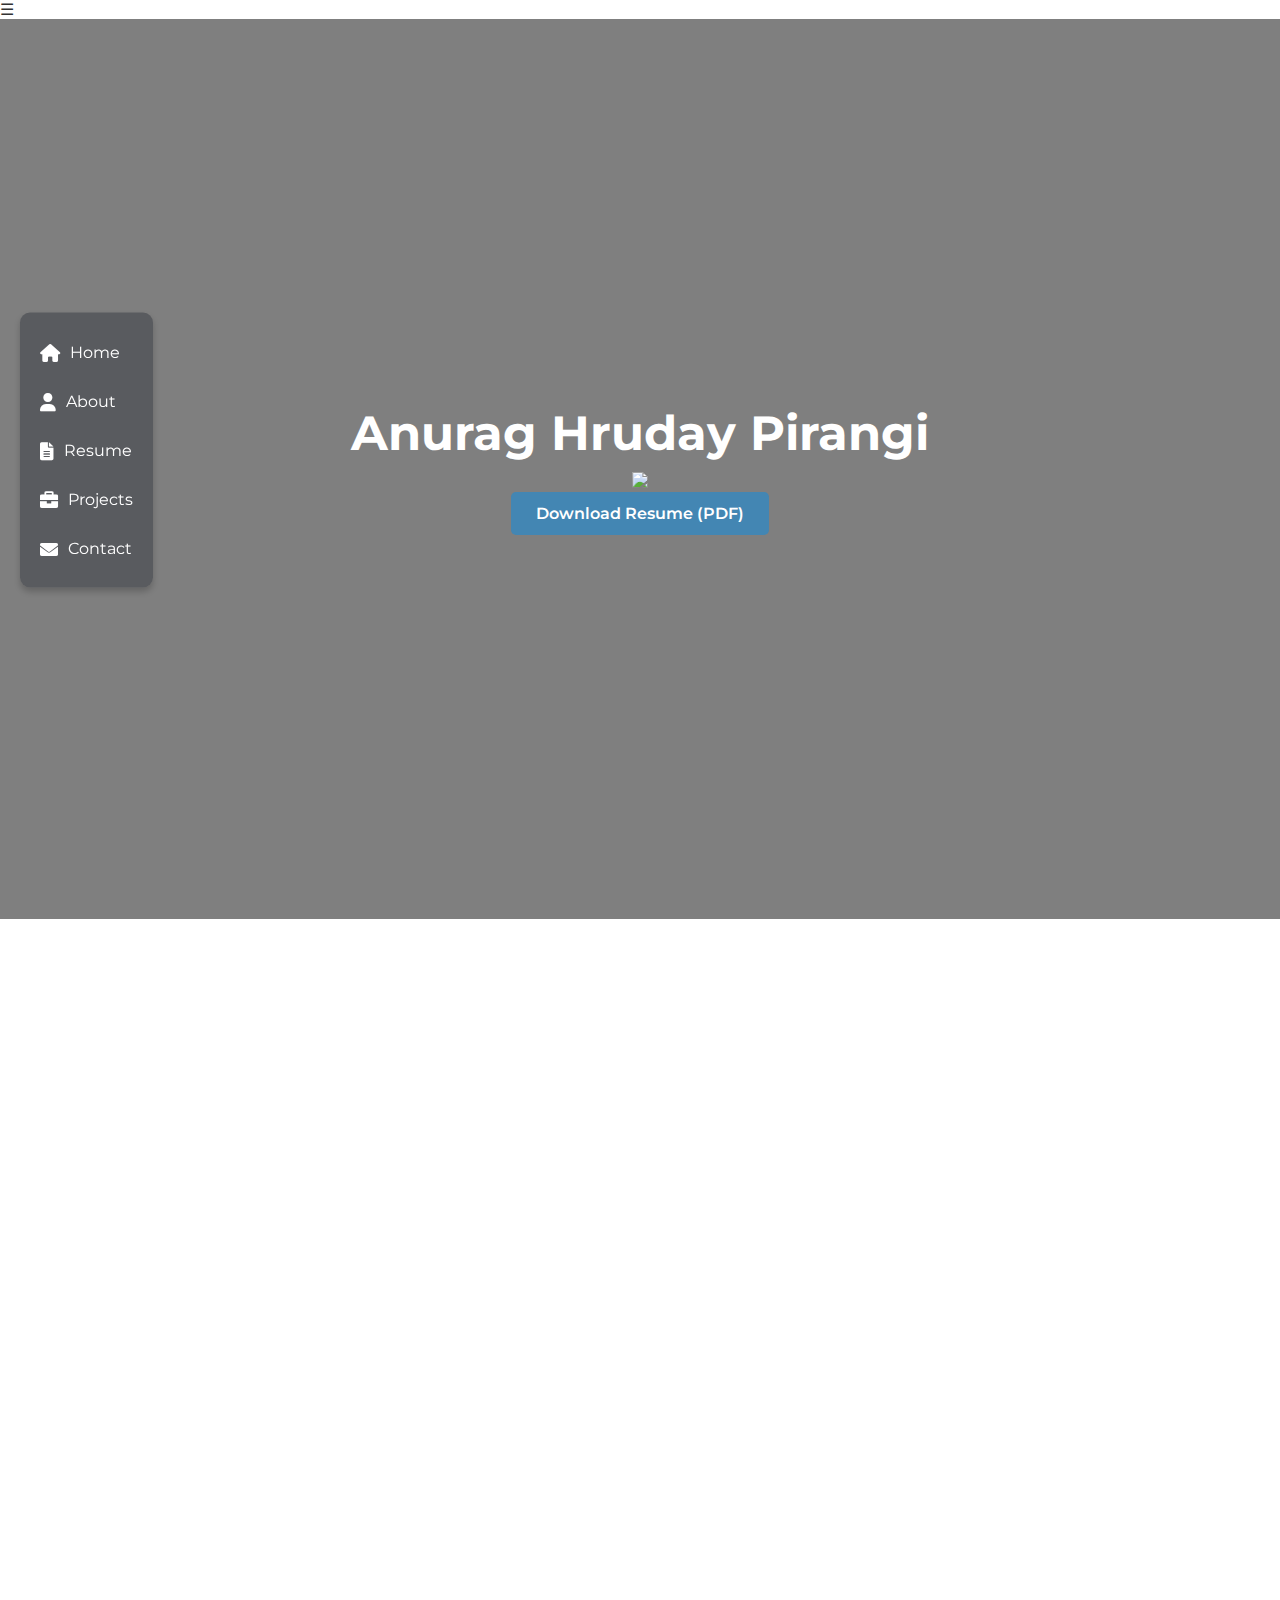
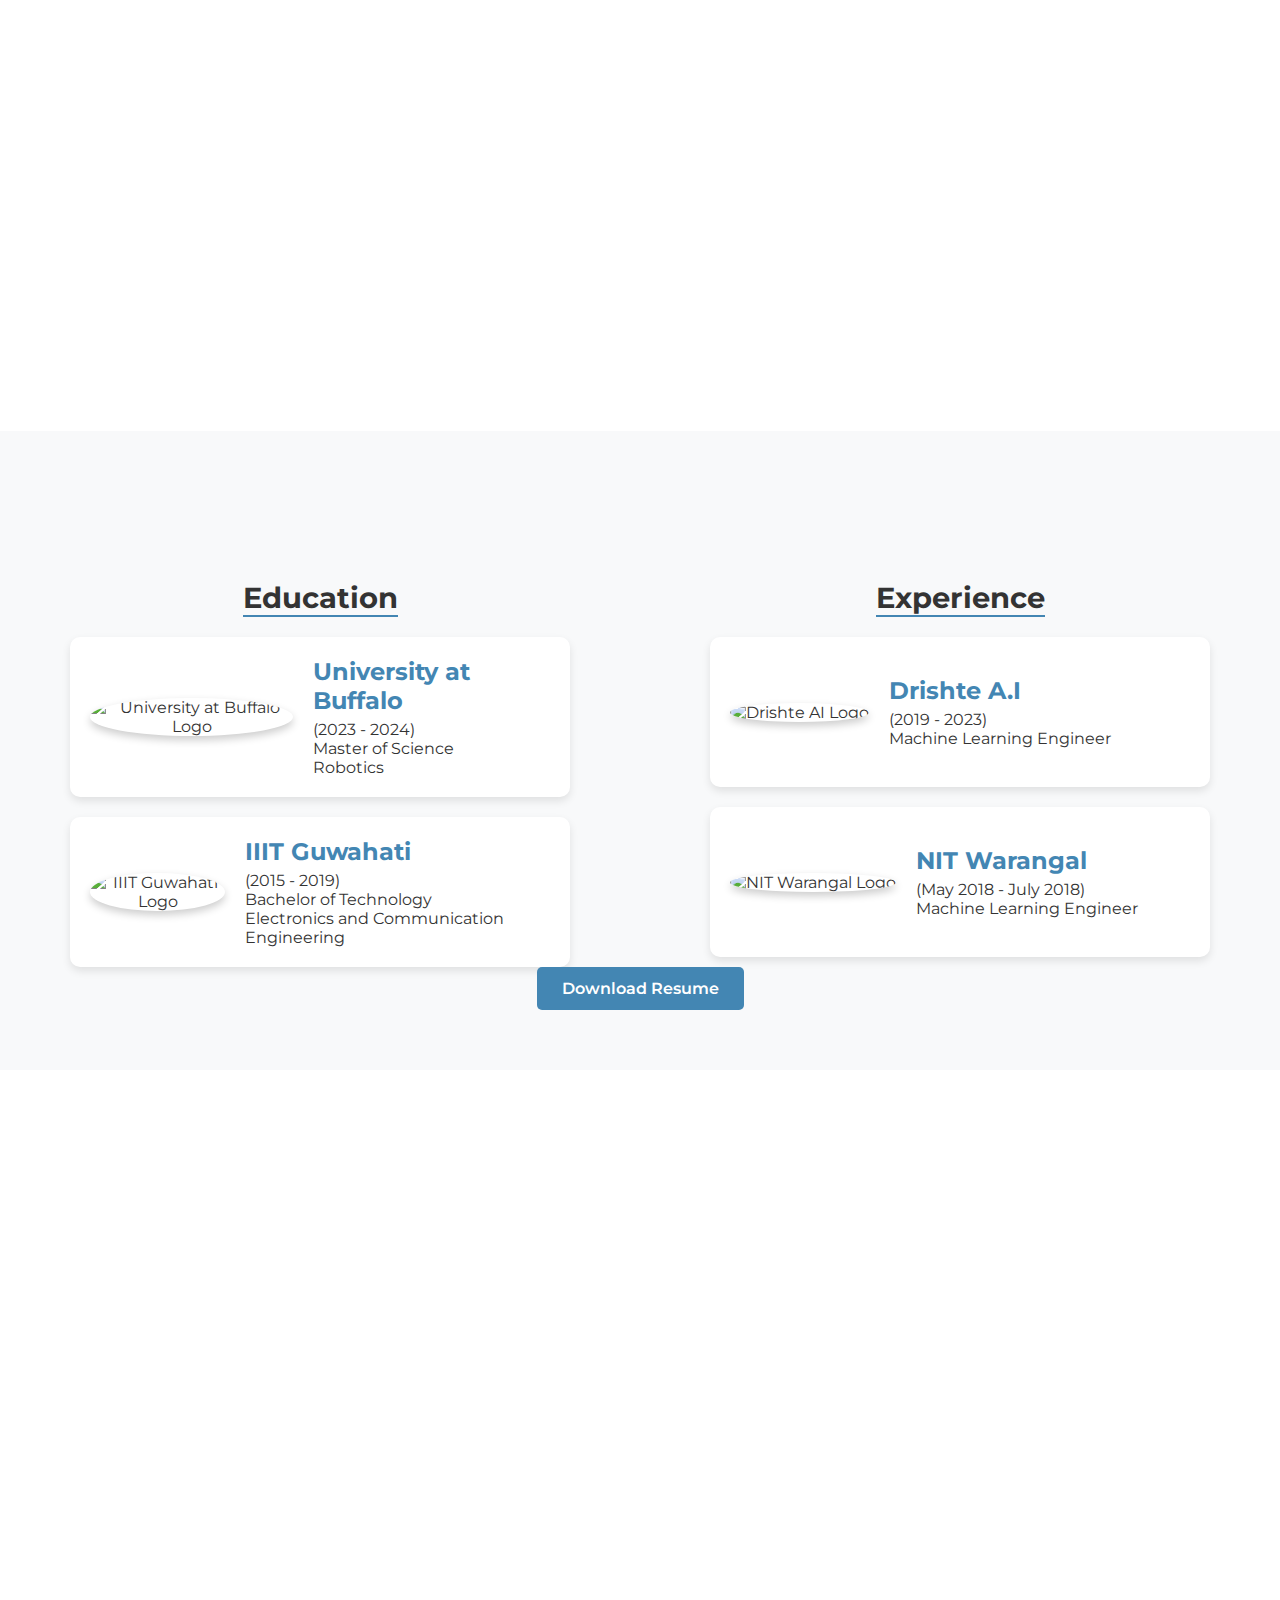
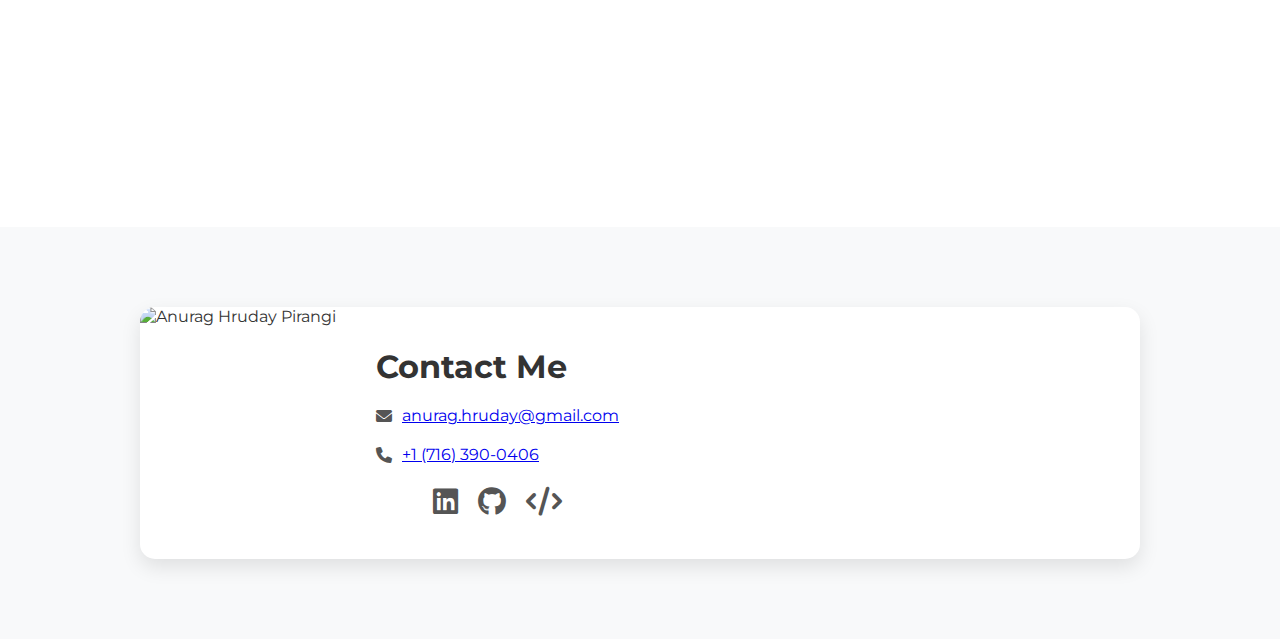
==== working/index.html @ e9c9eaa2 "still struggling" ====
<!DOCTYPE html>
<html lang="en">
<head>
  <meta charset="UTF-8" />
  <meta name="viewport" content="width=device-width, initial-scale=1.0" />
  <title>Anurag Hruday Pirangi - Resume</title>

  <!-- Basic SEO Meta Tags -->
  <meta name="description" content="Resume of Anurag Hruday Pirangi, a Machine Learning Engineer and Robotics Enthusiast." />

  <!-- Open Graph / Social Media Meta Tags -->
  <meta property="og:title" content="Anurag Hruday Pirangi - Resume" />
  <meta property="og:description" content="Machine Learning Engineer, Robotics Enthusiast. Explore my experience and projects here." />
  <meta property="og:image" content="https://example.com/your-image.jpg" />
  <meta property="og:type" content="website" />

  <!-- Fonts & Icons -->
  <link href="https://fonts.googleapis.com/css2?family=Montserrat:wght@300;400;700&display=swap" rel="stylesheet" />
  <link href="https://cdnjs.cloudflare.com/ajax/libs/font-awesome/6.0.0-beta3/css/all.min.css" rel="stylesheet" />

  <!-- AOS Library CSS -->
  <link rel="stylesheet" href="https://cdn.jsdelivr.net/npm/aos@2.3.4/dist/aos.css" />

  <!-- Custom CSS -->
  <link rel="stylesheet" href="style.css" />
</head>
<body>
        <div class="hamburger" onclick="toggleNavMenu()">☰</div>
        <nav class="floating-nav">
          <ul>
              <li><a href="#homepage"><i class="fas fa-home"></i> Home</a></li>
              <li><a href="#about"><i class="fas fa-user"></i> About</a></li>
              <li><a href="#resume"><i class="fas fa-file-alt"></i> Resume</a></li>
              <li><a href="#projects"><i class="fas fa-briefcase"></i> Projects</a></li>
              <li><a href="#contact"><i class="fas fa-envelope"></i> Contact</a></li>
          </ul>
      </nav>

  <!-- Main Content -->
  <main class="main" id="main">
    <!-- Homepage Section -->
    <section id="homepage" class="hero-section">
      <div class="hero-content">
        <h1>Anurag Hruday Pirangi</h1>

        <p align="center">
          <!-- Typing SVG -->
          <a href="https://github.com/DenverCoder1/readme-typing-svg">
            <img src="https://readme-typing-svg.demolab.com/?lines=Anurag%20Hruday%20Pirangi%20;Driven%20by%20AI%20and%20Innovation%20;Robotics%20Engineer%20;Computer%20Vision%20Specialist%20;ML%20Enthusiast%20;Let's%20solve%20problems%20together!&font=Fira%20Code&center=true&width=600&height=100&color=FFFFFF&background=00000000&vCenter=true&pause=1000&size=30" />
          </a>
        </p>

        <!-- <h2>Machine Learning Engineer | Robotics Enthusiast</h2> -->
        <a href="AnuragHrudayPirangi_Resume.pdf" download class="resume-btn">Download Resume (PDF)</a>
      </div>
    </section>

    <!-- About Section -->
    <section id="about" data-aos="fade-up">
      <h2>About Me</h2>
      <div class="about-container">
          <!-- Image Section -->
          <div class="about-image">
              <img src="about.jpg" alt="Anurag Hruday Pirangi" />
          </div>
  
          <!-- Text Content -->
          <div class="about-text">
              <p>
                  Hello! I’m <strong>Anurag Hruday Pirangi</strong>, a Machine Learning Engineer and Robotics Enthusiast with a passion for pushing the boundaries of technology. 
                  With a Master’s degree in Robotics from the <strong>University at Buffalo</strong>, I specialize in deep learning, computer vision, and autonomous systems. 
                  My academic foundation is further strengthened by a Bachelor’s degree in Electronics and Communication Engineering from <strong>IIIT Guwahati</strong>, 
                  where I honed my problem-solving and engineering skills.
              </p>
              <p>
                  I’ve had the opportunity to contribute as a <strong>Computer Vision Engineer</strong> at Drishte A.I., where I developed machine learning models, optimized real-time analytics pipelines, 
                  and implemented edge AI solutions. Additionally, I advanced speech feature extraction techniques as a <strong>Research Intern at NIT Warangal</strong>, 
                  focusing on improving clarity and bandwidth in audio processing systems.
              </p>
              <p>
                  My projects include <strong>intelligent traffic signal control</strong> using reinforcement learning, <strong>autonomous navigation</strong> with LiDAR and SLAM, 
                  and a <strong>custom LLM</strong> for text-to-image generation. I am also pursuing research in <strong>background object detection</strong>, 
                  <strong>depth-aware object recognition</strong>, and <strong>augmented reality solutions</strong> for indoor environments.
              </p>
              <p>
                  Outside work, I enjoy exploring new technologies, engaging in outdoor adventures, and experimenting with creative tech projects. 
                  I believe in the power of curiosity and innovation to drive growth and make an impact.
              </p>
          </div>
      </div>
    </section>
  

    <!-- Resume Section -->
    <section id="resume" class="resume-section">
      <h2 data-aos="fade-right">Resume</h2>
      <div class="resume-grid">
        <!-- Education Section -->
        <div class="resume-column">
          <h3>Education</h3>
          <div class="timeline">
            <!-- Master's Degree -->
            <div class="timeline-item" onclick="toggleDetails('ms-details')">
              <div class="timeline-logo">
                <img src="ub_logo.png" alt="University at Buffalo Logo" />
              </div>
              <div class="timeline-content">
                <h4>University at Buffalo </h4>
                <p>(2023 - 2024)</p>
                <p>Master of Science</p>
                <p>Robotics</p>
                <div id="ms-details" class="details-popup">
                  <h5>Key Coursework:</h5>
                  <ul>
                    <li>Deep Learning</li>
                    <li>Computer Vision and Image Processing</li>
                    <li>Analysis of Algorithms and Design</li>
                    <li>Robotics Algorithms</li>
                    <li>Pattern Recognition</li>
                    <li>Introduction to Machine Learning</li>
                    <li>Reinforcement Learning</li>
                    <li>Robotics Control Systems</li>
                    <li>Robotics 1</li>
                    <li>Probability Theory</li>
                  </ul>
                  
                </div>
              </div>
            </div>
            <!-- Bachelor's Degree -->
            <div class="timeline-item" onclick="toggleDetails('btech-details')">
              <div class="timeline-logo">
                <img src="iiit_logo.jpg" alt="IIIT Guwahati Logo" />
              </div>
              <div class="timeline-content">
                <h4>IIIT Guwahati </h4>
                <p>(2015 - 2019)</p>
                <p>Bachelor of Technology</p>
                <p>Electronics and Communication Engineering</p>
                <div id="btech-details" class="details-popup">
                  <h5>Key Achievements:</h5>
                  <ul>
                    <li>Research in AI applications in robotics</li>
                    <li>Graduated with honors</li>
                  </ul>
                </div>
              </div>
            </div>
          </div>
        </div>
    
        <!-- Experience Section -->
        <div class="resume-column">
          <h3>Experience</h3>
          <div class="timeline">
            <!-- Computer Vision Engineer -->
            <div class="timeline-item" onclick="toggleDetails('cv-engineer-details')">
              <div class="timeline-logo">
                <img src="drishte_logo.jpg" alt="Drishte AI Logo" />
              </div>
              <div class="timeline-content">
                <h4>Drishte A.I </h4>
                <p>(2019 - 2023)</p>
                <p>Machine Learning Engineer</p>
                <div id="cv-engineer-details" class="details-popup">
                  <h5>Key Contributions:</h5>
                  <ul>
                    <li>Developed ML models with YOLO and Mask R-CNN.</li>
                    <li>Optimized pipelines for real-time analytics.</li>
                    <li>Integrated edge AI on Jetson Nano for low-latency processing.</li>
                  </ul>
                </div>
              </div>
            </div>
            <!-- Research Intern -->
            <div class="timeline-item" onclick="toggleDetails('intern-details')">
              <div class="timeline-logo">
                <img src="nitw_logo.png" alt="NIT Warangal Logo" />
              </div>
              <div class="timeline-content">
                <h4>NIT Warangal </h4>
                <p>(May 2018 - July 2018)</p>
                <p>Machine Learning Engineer</p>
                <div id="intern-details" class="details-popup">
                  <h5>Research Focus:</h5>
                  <ul>
                    <li>Advanced speech feature extraction techniques.</li>
                    <li>Optimized audio clarity and bandwidth for processing systems.</li>
                  </ul>
                </div>
              </div>
            </div>
          </div>
        </div>
      </div>
      <a href="AnuragHrudayPirangi_Resume.pdf" download class="resume-btn">Download Resume</a>
    </section>
    
    

    <!-- Projects Section-->

    <section id="projects" data-aos="fade-up">
      <h2>Projects</h2>

      <div class="projects-container">
        <!-- Row 1 -->
        <div class="project-row">
          <!-- Project 1 -->
          <div class="project-card">
            <img src="https://raw.githubusercontent.com/anuraghruday/ar_object_detection/main/output4.png" alt="AR Object Detection" class="project-thumbnail" />
            <div class="project-info">
              <h3>AR Object Detection</h3>
              <p>An attempt on transformer-based AR object detection.</p>
              <button onclick="openModal('ar_object_detection-modal')" class="details-btn">View Details</button>
            </div>
          </div>
          <div id="ar_object_detection-modal" class="modal">
            <div class="popup-overlay" onclick="closeModal('ar_object_detection-modal')"></div>
            <div class="modal-content">
              <span class="close" onclick="closeModal('ar_object_detection-modal')">&times;</span>
              <h3>AR Object Detection</h3>
              <p>An attempt on transformer-based AR object detection to enhance depth-aware segmentation and scene understanding.</p>
              <a href="https://github.com/anuraghruday/ar_object_detection" target="_blank" class="modal-btn">View on GitHub</a>
            </div>
          </div>
    
          <!-- Project 2 -->
          <div class="project-card">
            <img src="url_to_text_to_image_gen_thumbnail.jpg" alt="Text to Image Generation" class="project-thumbnail" />
            <div class="project-info">
              <h3>Text to Image Generation</h3>
              <p>Repository for text-to-image generation using advanced AI models.</p>
              <button onclick="openModal('text_to_image_gen-modal')" class="details-btn">View Details</button>
            </div>
          </div>
          <div id="text_to_image_gen-modal" class="modal">
            <div class="popup-overlay" onclick="closeModal('text_to_image_gen-modal')"></div>
            <div class="modal-content">
              <span class="close" onclick="closeModal('text_to_image_gen-modal')">&times;</span>
              <h3>Text to Image Generation</h3>
              <p>Repository implementing generative AI techniques for high-quality image generation based on text prompts.</p>
              <a href="https://github.com/anuraghruday/text_to_image_gen" target="_blank" class="modal-btn">View on GitHub</a>
            </div>
          </div>
        </div>
    
        <!-- Row 2 -->
        <div class="project-row">
          <!-- Project 3 -->
          <div class="project-card">
            <img src="url_to_style_transfer_thumbnail.jpg" alt="Style Transfer and Emotion Detection" class="project-thumbnail" />
            <div class="project-info">
              <h3>Style Transfer and Emotion Detection</h3>
              <p>Explores the impact of neural style transfer on human emotions.</p>
              <button onclick="openModal('style_transfer-modal')" class="details-btn">View Details</button>
            </div>
          </div>
          <div id="style_transfer-modal" class="modal">
            <div class="popup-overlay" onclick="closeModal('style_transfer-modal')"></div>
            <div class="modal-content">
              <span class="close" onclick="closeModal('style_transfer-modal')">&times;</span>
              <h3>Style Transfer and Emotion Detection</h3>
              <p>Integrates neural style transfer with emotion detection to study how art impacts human emotions.</p>
              <a href="https://github.com/anuraghruday/style_transfer" target="_blank" class="modal-btn">View on GitHub</a>
            </div>
          </div>
    
          <!-- Project 4 -->
          <div class="project-card">
            <img src="url_to_autonomous_navigation_thumbnail.jpg" alt="Autonomous Navigation" class="project-thumbnail" />
            <div class="project-info">
              <h3>Autonomous Navigation</h3>
              <p>Enables autonomous vehicle navigation using ROS-Noetic.</p>
              <button onclick="openModal('autonomous_navigation-modal')" class="details-btn">View Details</button>
            </div>
          </div>
          <div id="autonomous_navigation-modal" class="modal">
            <div class="popup-overlay" onclick="closeModal('autonomous_navigation-modal')"></div>
            <div class="modal-content">
              <span class="close" onclick="closeModal('autonomous_navigation-modal')">&times;</span>
              <h3>Autonomous Navigation</h3>
              <p>Uses ROS-Noetic to navigate autonomous vehicles on a race track, demonstrating robotics control and SLAM techniques.</p>
              <a href="https://github.com/anuraghruday/autonomous_navigation" target="_blank" class="modal-btn">View on GitHub</a>
            </div>
          </div>
        </div>
    
        <!-- Row 3 -->
        <div class="project-row">
          <!-- Project 5 -->
          <div class="project-card">
            <img src="url_to_traffic_control_thumbnail.jpg" alt="Intelligent Traffic Signal Control" class="project-thumbnail" />
            <div class="project-info">
              <h3>Intelligent Traffic Signal Control</h3>
              <p>Optimizes traffic signals using deep reinforcement learning.</p>
              <button onclick="openModal('traffic_control_signal-modal')" class="details-btn">View Details</button>
            </div>
          </div>
          <div id="traffic_control_signal-modal" class="modal">
            <div class="popup-overlay" onclick="closeModal('traffic_control_signal-modal')"></div>
            <div class="modal-content">
              <span class="close" onclick="closeModal('traffic_control_signal-modal')">&times;</span>
              <h3>Intelligent Traffic Signal Control</h3>
              <p>Uses deep reinforcement learning with SUMO simulations to optimize traffic signal timing.</p>
              <a href="https://github.com/anuraghruday/traffic_control_signal" target="_blank" class="modal-btn">View on GitHub</a>
            </div>
          </div>
    
          <!-- Project 6 -->
          <div class="project-card">
            <img src="url_to_genAI_thumbnail.jpg" alt="Generative AI for Text to Image" class="project-thumbnail" />
            <div class="project-info">
              <h3>Generative AI for Text to Image</h3>
              <p>Applies generative AI with cGANs and Latent Diffusion Models.</p>
              <button onclick="openModal('genAI_text_to_image-modal')" class="details-btn">View Details</button>
            </div>
          </div>
          <div id="genAI_text_to_image-modal" class="modal">
            <div class="popup-overlay" onclick="closeModal('genAI_text_to_image-modal')"></div>
            <div class="modal-content">
              <span class="close" onclick="closeModal('genAI_text_to_image-modal')">&times;</span>
              <h3>Generative AI for Text to Image</h3>
              <p>Combines cGANs, Latent Diffusion Models, and a BERT-based text encoder for high-quality, semantically accurate text-to-image synthesis.</p>
              <a href="https://github.com/anuraghruday/genAI_text_to_image" target="_blank" class="modal-btn">View on GitHub</a>
            </div>
          </div>
        </div>
      </div>
    </section>
    
    
    
    <!-- Contact Section -->
    <section id="contact">
      <div class="contact-container">
        <div class="contact-image">
          <img src="about.jpg" alt="Anurag Hruday Pirangi" />
        </div>
        <div class="contact-info">
          <h2>Contact Me</h2>
          <p><i class="fas fa-envelope"></i> <a href="mailto:anurag.hruday@gmail.com">anurag.hruday@gmail.com</a></p>
          <p><i class="fas fa-phone"></i> <a href="tel:+17163900406">+1 (716) 390-0406</a></p>
          <div class="social-icons">
            <a href="https://www.linkedin.com/in/anuraghruday/" target="_blank" aria-label="LinkedIn"><i class="fab fa-linkedin"></i></a>
            <a href="https://github.com/anuraghruday" target="_blank" aria-label="GitHub"><i class="fab fa-github"></i></a>
            <a href="https://leetcode.com/anuraghruday/" target="_blank" aria-label="LeetCode"><i class="fas fa-code"></i></a>
          </div>
        </div>
      </div>
    </section>
    
  </main>


  <!-- External Scripts -->
  <script src="https://cdn.jsdelivr.net/npm/aos@2.3.4/dist/aos.js"></script>
  <!-- Consolidated Custom Script -->
  <script src="scripts.js"></script>

</body>
</html>
---- working/style.css ----
/* ================================================
   GENERAL STYLES & RESET
================================================ */
*,
*::before,
*::after {
  margin: 0;
  padding: 0;
  box-sizing: border-box;
}

body,
html {
  font-family: 'Montserrat', sans-serif;
  scroll-behavior: smooth;
  background: #ffffff;
  color: #333;
}

/* ================================================
   FLOATING NAVIGATION
================================================ */
.floating-nav {
  position: fixed;
  top: 50%;
  left: 20px;
  transform: translateY(-50%);
  background: rgba(80, 83, 87, 0.8);
  padding: 10px;
  border-radius: 10px;
  box-shadow: 0 4px 6px rgba(0, 0, 0, 0.2);
  z-index: 1000;
}

.floating-nav ul {
  list-style: none;
  margin: 0;
  padding: 0;
}

.floating-nav ul li {
  margin: 10px 0;
}

.floating-nav ul li a {
  color: #fff;
  text-decoration: none;
  display: flex;
  align-items: center;
  gap: 10px;
  padding: 10px;
  font-size: 16px;
  border-radius: 5px;
  transition: background 0.3s, color 0.3s;
}

.floating-nav ul li a i {
  font-size: 18px;
}

.floating-nav ul li a.active {
  background: rgba(255, 255, 255, 0.3);
  color: #ecf0f1;
  font-weight: bold;
  border-left: 3px solid #4386b3;
}

.floating-nav ul li a:hover {
  background: rgba(255, 255, 255, 0.2);
}

.floating-nav ul li a:hover i {
  color: #4386b3;
}

/* ================================================
   MAIN CONTENT STRUCTURE
================================================ */
.main {
  margin-left: 0;
  padding: 0;
  transition: margin-left 0.3s ease;
}

/* ================================================
   HERO SECTION
================================================ */
.hero-section {
  position: relative;
  min-height: 100vh;
  background: linear-gradient(rgba(0, 0, 0, 0.5), rgba(0, 0, 0, 0.5)),
    url('https://images.pexels.com/photos/17483910/pexels-photo-17483910/free-photo-of-an-artist-s-illustration-of-artificial-intelligence-ai-this-image-represents-the-concept-of-artificial-general-intelligence-agi-it-was-created-by-artist-domhnall-malone-as-part-of-th.png?auto=compress&cs=tinysrgb&w=1260&h=750&dpr=2')
      no-repeat center center;
  display: flex;
  justify-content: center;
  align-items: center;
  text-align: center;
}

.hero-content {
  color: #fff;
  max-width: 600px;
  margin: 0 auto;
}

.hero-section h1 {
  font-size: 3rem;
  margin-bottom: 10px;
  animation: fadeIn 2s ease-in-out;
}

.hero-section h2 {
  font-size: 1.5rem;
  margin-bottom: 20px;
  animation: fadeIn 2.5s ease-in-out;
}

/* ================================================
   ABOUT SECTION
================================================ */
#about {
  background: #f9f9f9;
  padding: 60px 20px;
  text-align: center;
}

#about h2 {
  font-size: 2.5rem;
  margin-bottom: 40px;
  color: #333;
}

.about-container {
  display: flex;
  flex-wrap: wrap;
  align-items: center;
  gap: 20px;
  max-width: 1200px;
  margin: 0 auto;
  text-align: left;
}

.about-image {
  flex: 1;
  min-width: 600px;
  text-align: center;
}

.about-image img {
  border-radius: 10%;
  width: 500px;
  height: 500px;
  object-fit: cover;
  box-shadow: 0 4px 8px rgba(0, 0, 0, 0.1);
}

.about-text {
  flex: 2;
  min-width: 300px;
  color: #555;
  font-size: 1.1rem;
  line-height: 1.8;
}

.about-text strong {
  color: #4386b3;
}

.about-container p {
  margin-bottom: 20px;
}

/* ================================================
   RESUME SECTION
================================================ */
.resume-section {
  padding: 60px 20px;
  background: #f8f9fa;
  text-align: center;
}

.resume-section h2 {
  font-size: 2.5rem;
  margin-bottom: 20px;
  color: #333;
}

.resume-grid {
  display: grid;
  grid-template-columns: repeat(auto-fit, minmax(300px, 1fr));
  gap: 40px;
  margin-top: 40px;
}

.resume-column h3 {
  font-size: 1.8rem;
  color: #333;
  margin-bottom: 20px;
  text-align: center;
  border-bottom: 2px solid #4386b3;
  display: inline-block;
}

.timeline {
  display: flex;
  flex-direction: column;
  gap: 20px;
  align-items: center;
}

.timeline-item {
  display: flex;
  align-items: center;
  width: 100%;
  max-width: 500px;
  min-height: 150px;
  background: #fff;
  padding: 20px;
  border-radius: 10px;
  box-shadow: 0 4px 8px rgba(0, 0, 0, 0.1);
  transition: transform 0.3s ease, box-shadow 0.3s ease;
}

.timeline-item:hover {
  transform: translateY(-5px);
  box-shadow: 0 6px 12px rgba(0, 0, 0, 0.15);
}

.timeline-logo img {
  width: 60px;
  height: 60px;
  margin-right: 20px;
  border-radius: 50%;
  object-fit: cover;
  box-shadow: 0 4px 8px rgba(0, 0, 0, 0.2);
}

.timeline-content {
  display: flex;
  flex-direction: column;
  justify-content: center;
  text-align: left;
  flex-grow: 1;
}

.timeline-content h4 {
  font-size: 1.5rem;
  color: #4386b3;
  margin-bottom: 5px;
}

.details-popup {
  display: none;
  margin-top: 10px;
  background: #f9f9f9;
  padding: 15px;
  border-radius: 8px;
  box-shadow: 0 4px 6px rgba(0, 0, 0, 0.1);
  text-align: left;
}

.details-popup.active {
  display: block;
}

/* ================================================
   PROJECTS SECTION
================================================ */
#projects {
  padding: 60px 20px;
}

.projects-container {
  display: flex;
  flex-direction: column;
  gap: 20px;
  align-items: center;
}

.project-row {
  display: flex;
  flex-wrap: wrap;
  justify-content: center;
  gap: 20px;
}

.project-card {
  background: #fff;
  width: 300px;
  border-radius: 8px;
  box-shadow: 0 4px 8px rgba(0, 0, 0, 0.2);
  overflow: hidden;
  transition: transform 0.3s, box-shadow 0.3s;
  text-align: left;
}

.project-card:hover {
  transform: translateY(-10px);
  box-shadow: 0 8px 16px rgba(0, 0, 0, 0.3);
}

.project-thumbnail {
  width: 100%;
  height: 180px;
  object-fit: cover;
}

.project-info {
  padding: 15px;
  text-align: center;
}

.tech-stack {
  margin-top: 20px;
}

.tech-stack h4 {
  font-size: 1.2rem;
  margin-bottom: 10px;
  color: #333;
}

.stack-icons {
  display: flex;
  gap: 10px;
  justify-content: center;
}

.stack-icons img {
  width: 40px;
  height: 40px;
  transition: transform 0.3s;
}

.stack-icons img:hover {
  transform: scale(1.2);
}

/* ================================================
   MODAL STYLES
================================================ */
.modal {
  display: none;
  position: fixed;
  top: 0;
  left: 0;
  width: 100%;
  height: 100%;
  background: rgba(0, 0, 0, 0.5);
  align-items: center;
  justify-content: center;
  z-index: 1000;
}

.modal-content {
  background: #fff;
  padding: 20px;
  border-radius: 8px;
  max-width: 500px;
  width: 90%;
  text-align: left;
  position: relative;
  animation: fadeIn 0.3s ease-in-out;
}

.close {
  position: absolute;
  top: 10px;
  right: 10px;
  font-size: 1.5rem;
  cursor: pointer;
  color: #888;
  transition: color 0.3s ease;
}

.close:hover {
  color: #333;
}

.modal-btn {
  display: inline-block;
  background: #4386b3;
  color: #fff;
  padding: 10px 15px;
  border-radius: 5px;
  text-decoration: none;
  font-weight: bold;
  margin-top: 15px;
  transition: background 0.3s ease;
}

.modal-btn:hover {
  background: #345a72;
}

/* ================================================
   CONTACT SECTION
================================================ */
#contact {
  padding: 80px 20px;
  background: #f8f9fa;
}

.contact-container {
  display: flex;
  max-width: 1000px;
  background: #fff;
  box-shadow: 0 8px 20px rgba(0, 0, 0, 0.1);
  border-radius: 15px;
  overflow: hidden;
  margin: 0 auto;
}

.contact-image img {
  width: 350px;
  height: auto;
  object-fit: cover;
}

.contact-info {
  padding: 40px;
  display: flex;
  flex-direction: column;
  justify-content: center;
  gap: 20px;
}

.contact-info h2 {
  font-size: 2rem;
  font-weight: bold;
  color: #333;
}

.contact-info p {
  font-size: 1rem;
  color: #555;
  display: flex;
  align-items: center;
  gap: 10px;
}

.social-icons {
  display: flex;
  gap: 20px;
  justify-content: center;
}

.social-icons a {
  font-size: 1.8rem;
  color: #555;
  transition: color 0.3s ease, transform 0.2s ease;
}

.social-icons a:hover {
  color: #4386b3;
  transform: scale(1.8);
}

/* ================================================
   REUSABLE COMPONENTS
================================================ */
.resume-btn {
  display: inline-block;
  background: #4386b3;
  color: #fff;
  padding: 12px 25px;
  border-radius: 5px;
  text-decoration: none;
  font-weight: 600;
  transition: background 0.3s;
}

.resume-btn:hover {
  background: #345a72;
}

.details-btn {
  margin-top: 10px;
  background: #4386b3;
  color: white;
  border: none;
  padding: 10px 15px;
  border-radius: 5px;
  cursor: pointer;
  transition: background 0.3s ease;
}

.details-btn:hover {
  background: #345a72;
}

/* ================================================
   ANIMATIONS
================================================ */
@keyframes fadeIn {
  0% {
    opacity: 0;
    transform: translateY(-20px);
  }
  100% {
    opacity: 1;
    transform: translateY(0);
  }
}

/* ================================================
   RESPONSIVE DESIGN
================================================ */
@media (max-width: 768px) {
  .about-container {
    flex-direction: column;
    text-align: center;
  }

  .about-image {
    min-width: unset;
  }

  .about-image img {
    width: 300px;
    height: 300px;
  }

  .contact-container {
    flex-direction: column;
  }

  .contact-image img {
    width: 100%;
  }

  .floating-nav {
    display: none;
  }

  .hamburger {
    display: block;
  }

  .resume-grid {
    grid-template-columns: 1fr;
  }

  .timeline-item {
    max-width: 100%;
  }
}
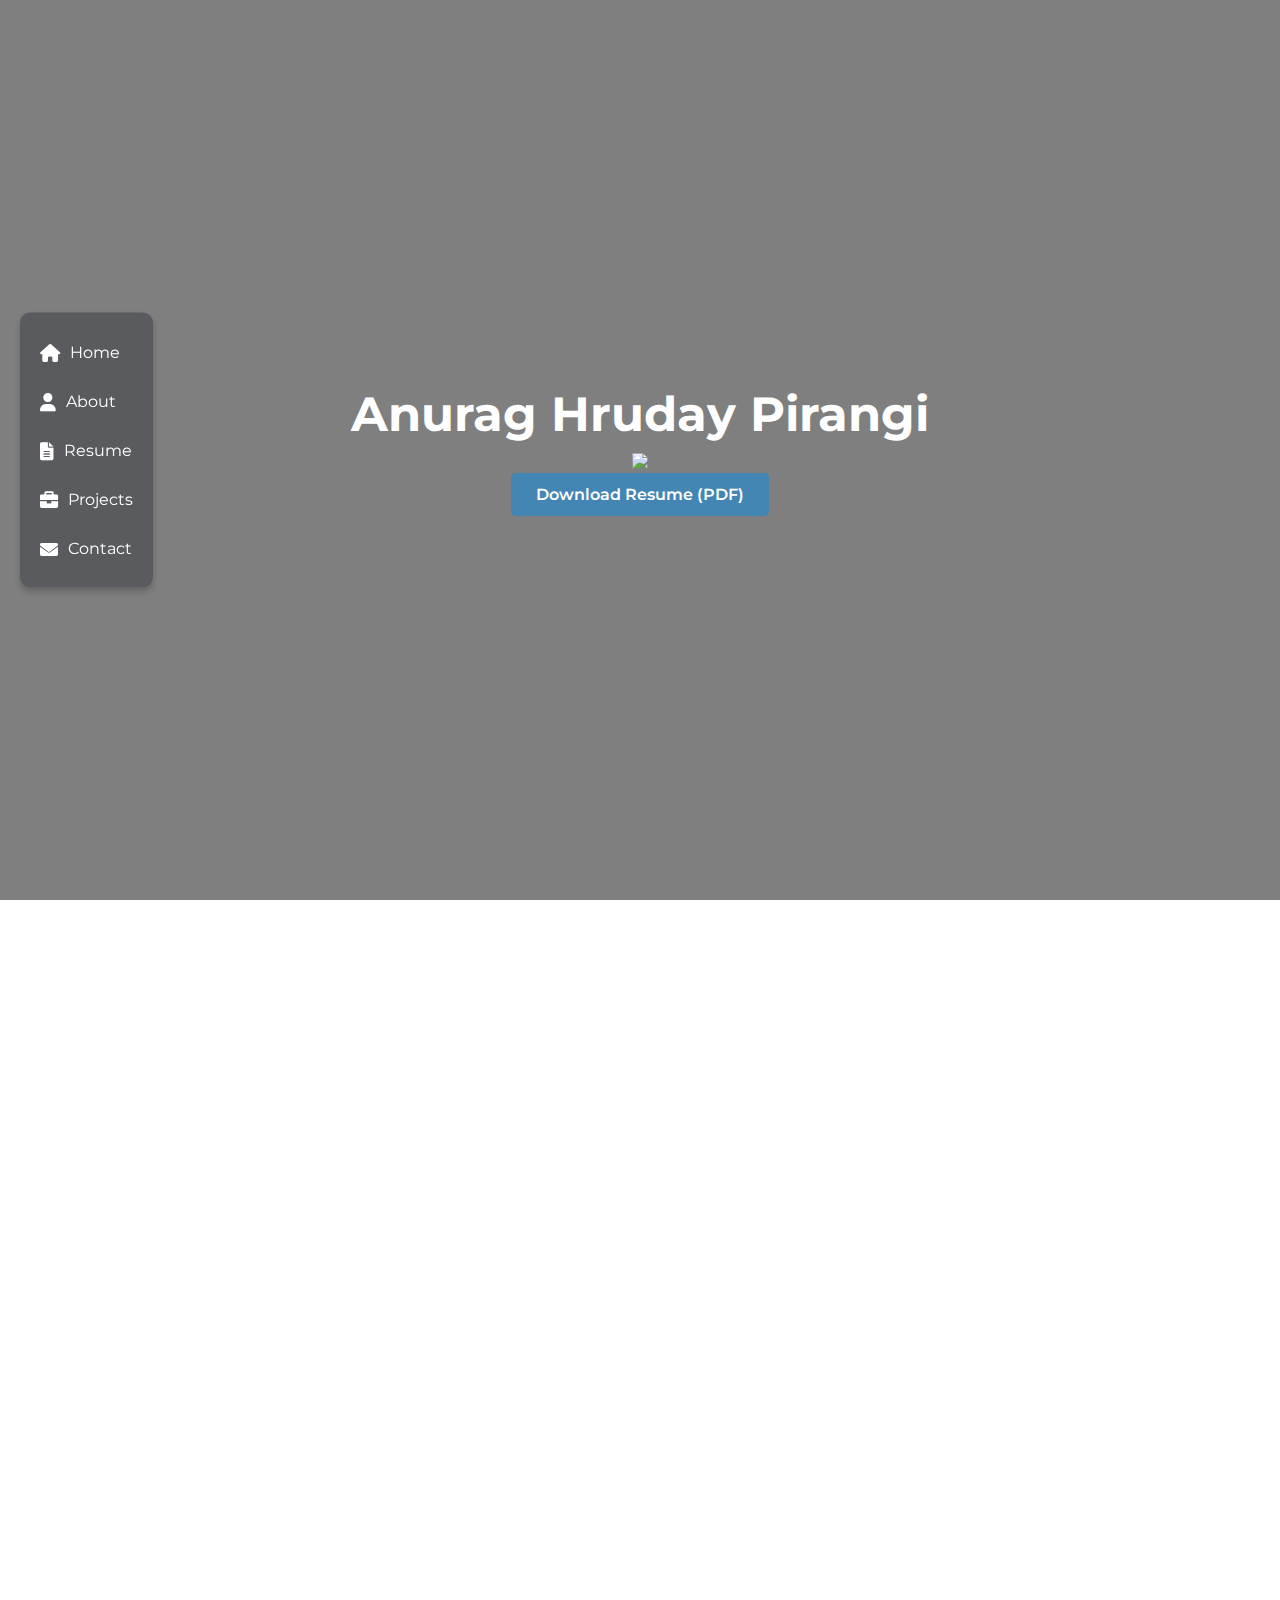
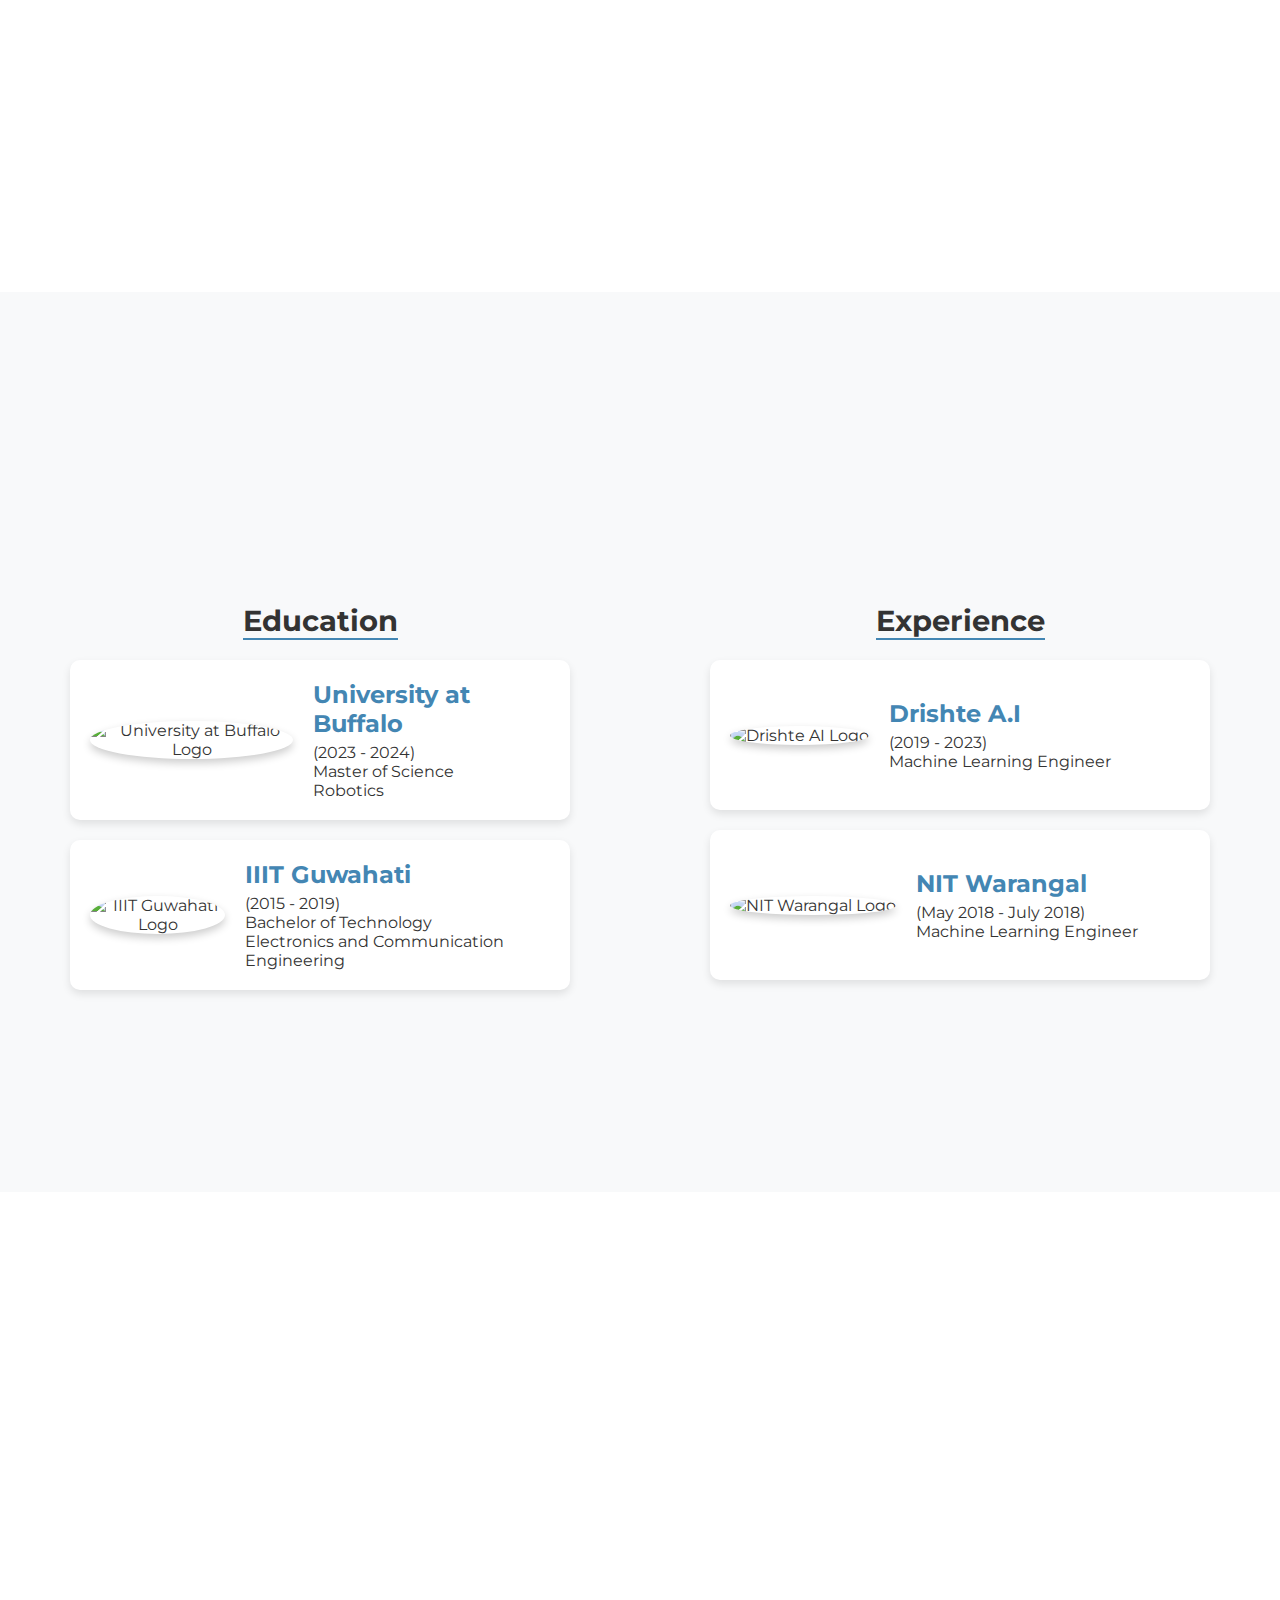
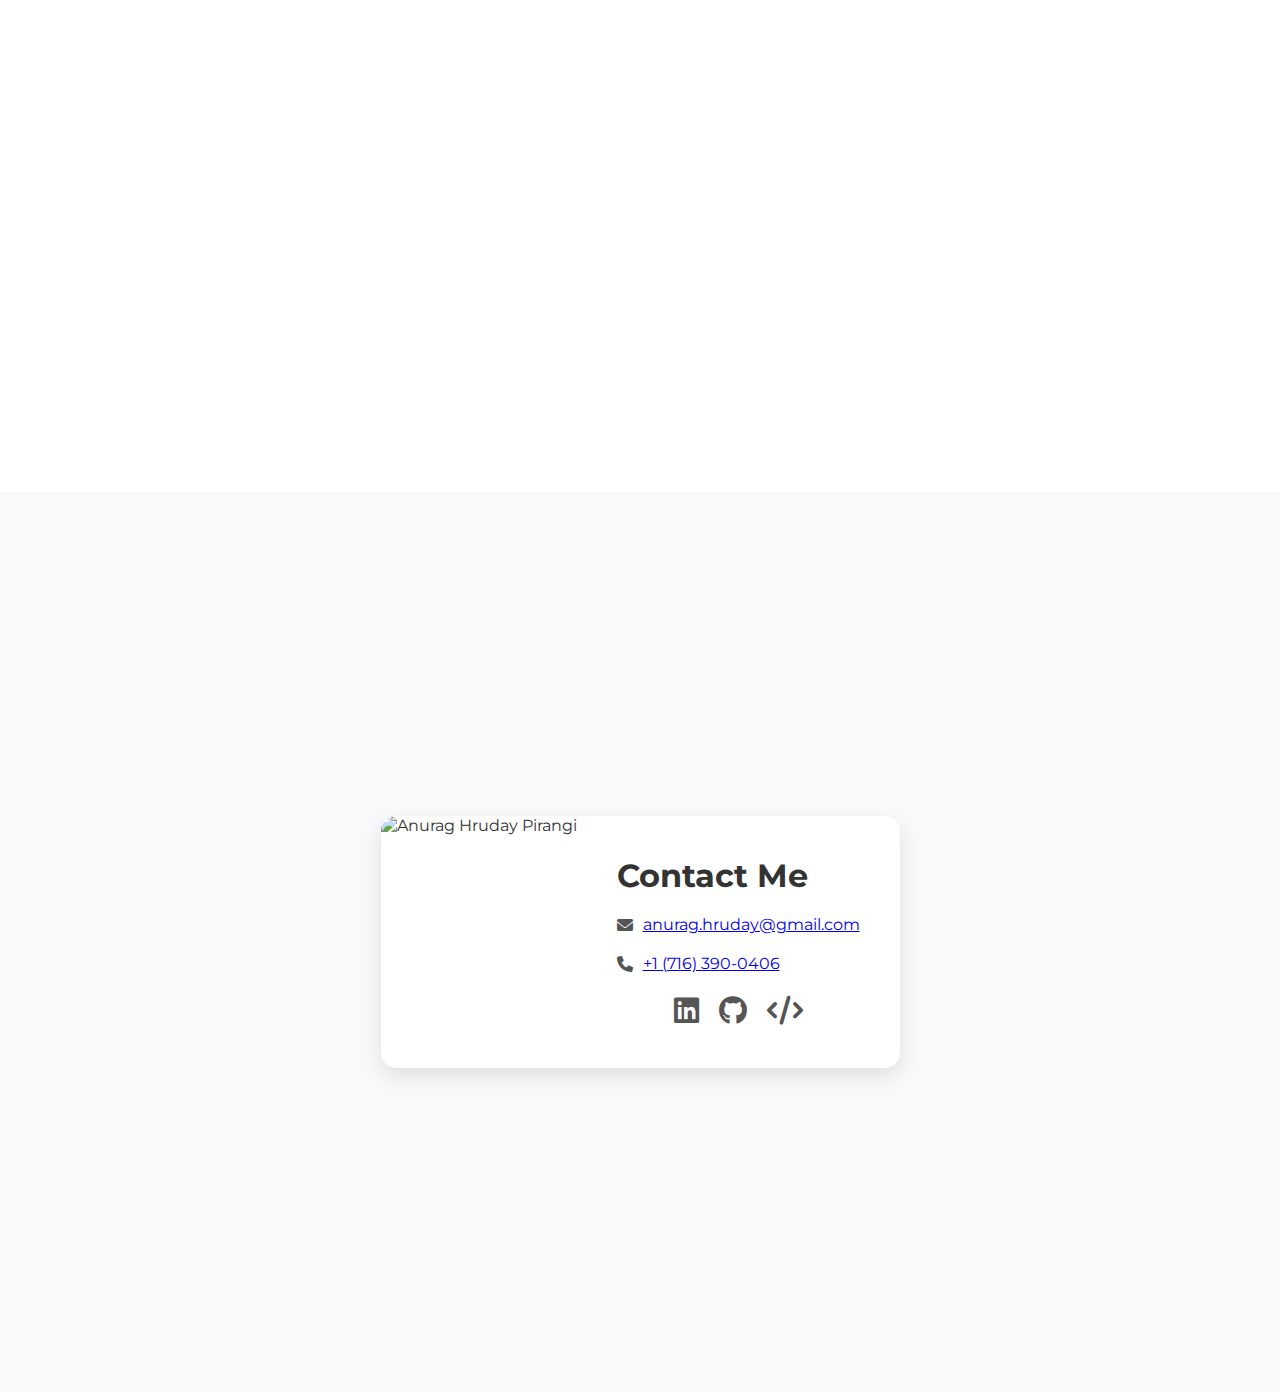
==== commit 17034394: "changes" ====
--- a/working/index.html
+++ b/working/index.html
@@ -25,7 +25,12 @@
   <link rel="stylesheet" href="style.css" />
 </head>
 <body>
-        <div class="hamburger" onclick="toggleNavMenu()">☰</div>
+        <div class="hamburger" 
+            onclick="toggleNavMenu()" 
+            aria-label="Toggle navigation menu"
+            role="button">
+          ☰
+        </div>
         <nav class="floating-nav">
           <ul>
               <li><a href="#homepage"><i class="fas fa-home"></i> Home</a></li>
@@ -51,7 +56,7 @@
         </p>
 
         <!-- <h2>Machine Learning Engineer | Robotics Enthusiast</h2> -->
-        <a href="AnuragHrudayPirangi_Resume.pdf" download class="resume-btn">Download Resume (PDF)</a>
+        <a href="assests/pdfs/Anurag_Hruday_Resume.pdf" download class="resume-btn">Download Resume (PDF)</a>
       </div>
     </section>
 
@@ -61,7 +66,7 @@
       <div class="about-container">
           <!-- Image Section -->
           <div class="about-image">
-              <img src="about.jpg" alt="Anurag Hruday Pirangi" />
+              <img src="assests/images/about.jpg" alt="Anurag Hruday Pirangi" />
           </div>
   
           <!-- Text Content -->
@@ -73,7 +78,7 @@
                   where I honed my problem-solving and engineering skills.
               </p>
               <p>
-                  I’ve had the opportunity to contribute as a <strong>Computer Vision Engineer</strong> at Drishte A.I., where I developed machine learning models, optimized real-time analytics pipelines, 
+                  I’ve had the opportunity to contribute as a <strong>Machine Learning Engineer</strong> at Drishte A.I., where I developed machine learning models, optimized real-time analytics pipelines, 
                   and implemented edge AI solutions. Additionally, I advanced speech feature extraction techniques as a <strong>Research Intern at NIT Warangal</strong>, 
                   focusing on improving clarity and bandwidth in audio processing systems.
               </p>
@@ -102,7 +107,7 @@
             <!-- Master's Degree -->
             <div class="timeline-item" onclick="toggleDetails('ms-details')">
               <div class="timeline-logo">
-                <img src="ub_logo.png" alt="University at Buffalo Logo" />
+                <img src="assests/images/ub_logo.png" alt="University at Buffalo Logo" />
               </div>
               <div class="timeline-content">
                 <h4>University at Buffalo </h4>
@@ -130,7 +135,7 @@
             <!-- Bachelor's Degree -->
             <div class="timeline-item" onclick="toggleDetails('btech-details')">
               <div class="timeline-logo">
-                <img src="iiit_logo.jpg" alt="IIIT Guwahati Logo" />
+                <img src="assests/images/iiit_logo.jpg" alt="IIIT Guwahati Logo" />
               </div>
               <div class="timeline-content">
                 <h4>IIIT Guwahati </h4>
@@ -156,7 +161,7 @@
             <!-- Computer Vision Engineer -->
             <div class="timeline-item" onclick="toggleDetails('cv-engineer-details')">
               <div class="timeline-logo">
-                <img src="drishte_logo.jpg" alt="Drishte AI Logo" />
+                <img src="assests/images/drishte_logo.jpg" alt="Drishte AI Logo" />
               </div>
               <div class="timeline-content">
                 <h4>Drishte A.I </h4>
@@ -175,7 +180,7 @@
             <!-- Research Intern -->
             <div class="timeline-item" onclick="toggleDetails('intern-details')">
               <div class="timeline-logo">
-                <img src="nitw_logo.png" alt="NIT Warangal Logo" />
+                <img src="assests/images/nitw_logo.png" alt="NIT Warangal Logo" />
               </div>
               <div class="timeline-content">
                 <h4>NIT Warangal </h4>
@@ -193,7 +198,6 @@
           </div>
         </div>
       </div>
-      <a href="AnuragHrudayPirangi_Resume.pdf" download class="resume-btn">Download Resume</a>
     </section>
     
     
@@ -227,7 +231,7 @@
     
           <!-- Project 2 -->
           <div class="project-card">
-            <img src="url_to_text_to_image_gen_thumbnail.jpg" alt="Text to Image Generation" class="project-thumbnail" />
+            <img src="https://raw.githubusercontent.com/anuraghruday/genAI_text_to_image/main/overleaf_files/a_happy_bear.png" alt="Text to Image Generation" class="project-thumbnail" />
             <div class="project-info">
               <h3>Text to Image Generation</h3>
               <p>Repository for text-to-image generation using advanced AI models.</p>
@@ -240,7 +244,7 @@
               <span class="close" onclick="closeModal('text_to_image_gen-modal')">&times;</span>
               <h3>Text to Image Generation</h3>
               <p>Repository implementing generative AI techniques for high-quality image generation based on text prompts.</p>
-              <a href="https://github.com/anuraghruday/text_to_image_gen" target="_blank" class="modal-btn">View on GitHub</a>
+              <a href="https://github.com/anuraghruday/genAI_text_to_image" target="_blank" class="modal-btn">View on GitHub</a>
             </div>
           </div>
         </div>
@@ -249,7 +253,7 @@
         <div class="project-row">
           <!-- Project 3 -->
           <div class="project-card">
-            <img src="url_to_style_transfer_thumbnail.jpg" alt="Style Transfer and Emotion Detection" class="project-thumbnail" />
+            <img src="https://raw.githubusercontent.com/anuraghruday/style_transfer/main/Starry-Night.png" alt="Style Transfer and Emotion Detection" class="project-thumbnail" />
             <div class="project-info">
               <h3>Style Transfer and Emotion Detection</h3>
               <p>Explores the impact of neural style transfer on human emotions.</p>
@@ -268,7 +272,7 @@
     
           <!-- Project 4 -->
           <div class="project-card">
-            <img src="url_to_autonomous_navigation_thumbnail.jpg" alt="Autonomous Navigation" class="project-thumbnail" />
+            <img src="https://raw.githubusercontent.com/f1tenth/f1tenth_doc/refs/heads/foxy_test/going_forward/simulator/img/basic_sim.gif" alt="Autonomous Navigation" class="project-thumbnail" />
             <div class="project-info">
               <h3>Autonomous Navigation</h3>
               <p>Enables autonomous vehicle navigation using ROS-Noetic.</p>
@@ -290,7 +294,7 @@
         <div class="project-row">
           <!-- Project 5 -->
           <div class="project-card">
-            <img src="url_to_traffic_control_thumbnail.jpg" alt="Intelligent Traffic Signal Control" class="project-thumbnail" />
+            <img src="https://raw.githubusercontent.com/eclipse/sumo/main/docs/web/docs/images/multiple-screenshots.png" alt="Intelligent Traffic Signal Control" class="project-thumbnail" />
             <div class="project-info">
               <h3>Intelligent Traffic Signal Control</h3>
               <p>Optimizes traffic signals using deep reinforcement learning.</p>
@@ -335,7 +339,7 @@
     <section id="contact">
       <div class="contact-container">
         <div class="contact-image">
-          <img src="about.jpg" alt="Anurag Hruday Pirangi" />
+          <img src="assests/images/about.jpg" alt="Anurag Hruday Pirangi" />
         </div>
         <div class="contact-info">
           <h2>Contact Me</h2>
--- a/working/style.css
+++ b/working/style.css
@@ -15,6 +15,26 @@
   scroll-behavior: smooth;
   background: #ffffff;
   color: #333;
+}
+
+/* ================================================
+   IMAGE OPTIMIZATION
+================================================ */
+img {
+  max-width: 100%;
+  height: auto;
+  object-fit: cover;
+}
+
+/* ================================================
+   FULL-PAGE SECTIONS
+================================================ */
+main > section {
+  min-height: 100vh;
+  padding: 60px 20px;
+  display: flex;
+  flex-direction: column;
+  justify-content: center;
 }
 
 /* ================================================
@@ -73,6 +93,25 @@
   color: #4386b3;
 }
 
+/* Hamburger Menu Fix */
+.hamburger {
+  position: fixed;
+  top: 20px;
+  left: 20px;
+  z-index: 2000;
+  cursor: pointer;
+  font-size: 2rem;
+  color: #333;
+  display: none;
+}
+
+.floating-nav.open {
+  display: block !important;
+  left: 0;
+  top: 50%;
+  transform: translateY(-50%);
+}
+
 /* ================================================
    MAIN CONTENT STRUCTURE
 ================================================ */
@@ -87,7 +126,8 @@
 ================================================ */
 .hero-section {
   position: relative;
-  min-height: 100vh;
+  padding: 0 !important; /* Added */
+  min-height: 100vh; /* Modified from min-height: 100vh */
   background: linear-gradient(rgba(0, 0, 0, 0.5), rgba(0, 0, 0, 0.5)),
     url('https://images.pexels.com/photos/17483910/pexels-photo-17483910/free-photo-of-an-artist-s-illustration-of-artificial-intelligence-ai-this-image-represents-the-concept-of-artificial-general-intelligence-agi-it-was-created-by-artist-domhnall-malone-as-part-of-th.png?auto=compress&cs=tinysrgb&w=1260&h=750&dpr=2')
       no-repeat center center;
@@ -120,7 +160,7 @@
 ================================================ */
 #about {
   background: #f9f9f9;
-  padding: 60px 20px;
+  padding: 0 !important; /* Changed from 60px 20px */
   text-align: center;
 }
 
@@ -174,7 +214,8 @@
    RESUME SECTION
 ================================================ */
 .resume-section {
-  padding: 60px 20px;
+  padding: 60px 20px !important; /* Keep existing + add !important */
+  min-height: 100vh; /* Add this line */
   background: #f8f9fa;
   text-align: center;
 }
@@ -267,9 +308,9 @@
    PROJECTS SECTION
 ================================================ */
 #projects {
-  padding: 60px 20px;
-}
-
+  padding: 60px 20px !important; /* Add !important */
+  min-height: 100vh; /* Add this line */
+}
 .projects-container {
   display: flex;
   flex-direction: column;
@@ -393,6 +434,10 @@
   background: #345a72;
 }
 
+/* Add this to existing modal styles */
+.modal:focus {
+  outline: 2px solid #4386b3;
+}
 /* ================================================
    CONTACT SECTION
 ================================================ */
@@ -507,6 +552,20 @@
    RESPONSIVE DESIGN
 ================================================ */
 @media (max-width: 768px) {
+  main > section {
+    min-height: auto;
+    padding: 40px 15px;
+  }
+
+  .hero-section {
+    padding: 60px 20px !important;
+  }
+
+  .contact-container {
+    min-height: auto;
+    margin: 0;
+  }
+
   .about-container {
     flex-direction: column;
     text-align: center;
@@ -544,4 +603,17 @@
   .timeline-item {
     max-width: 100%;
   }
+}
+
+/* ================================================
+   PRINT STYLES
+================================================ */
+@media print {
+  .floating-nav, .hamburger {
+    display: none !important;
+  }
+  
+  .hero-section {
+    background: none !important;
+  }
 }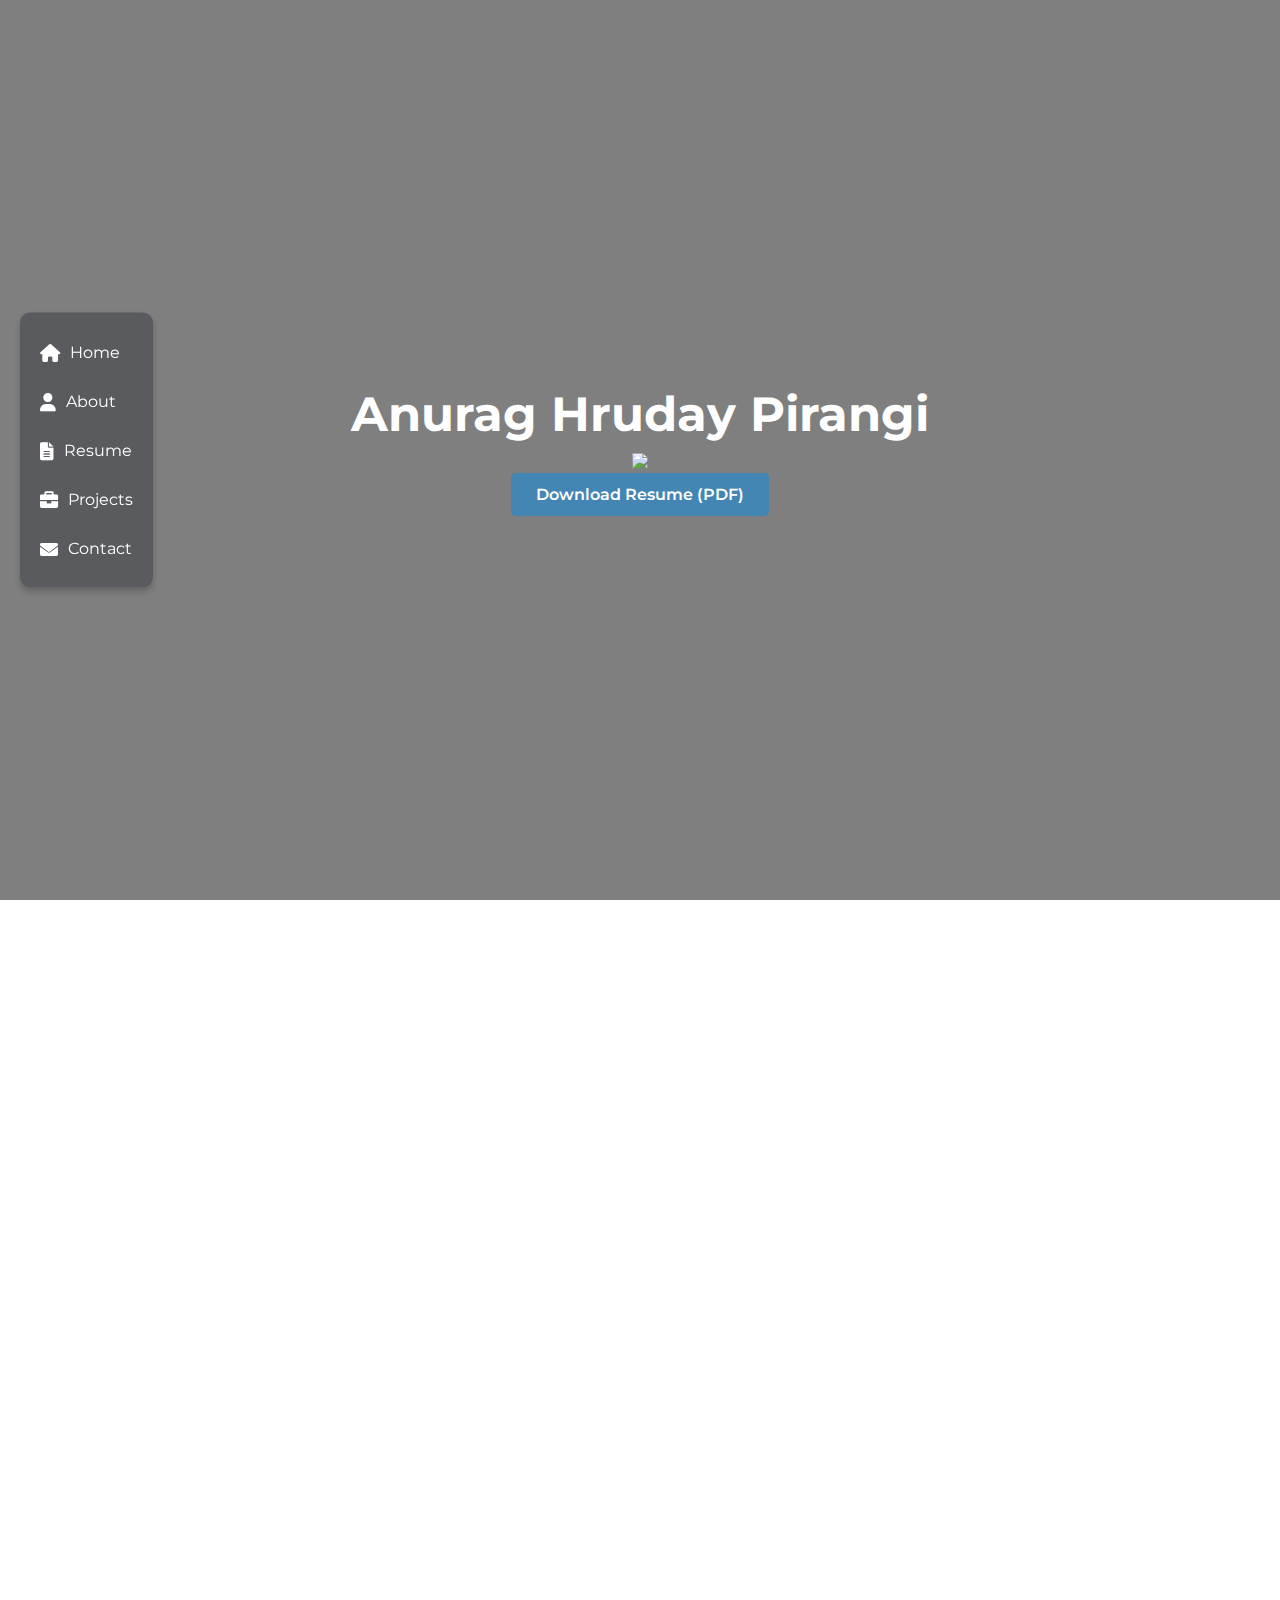
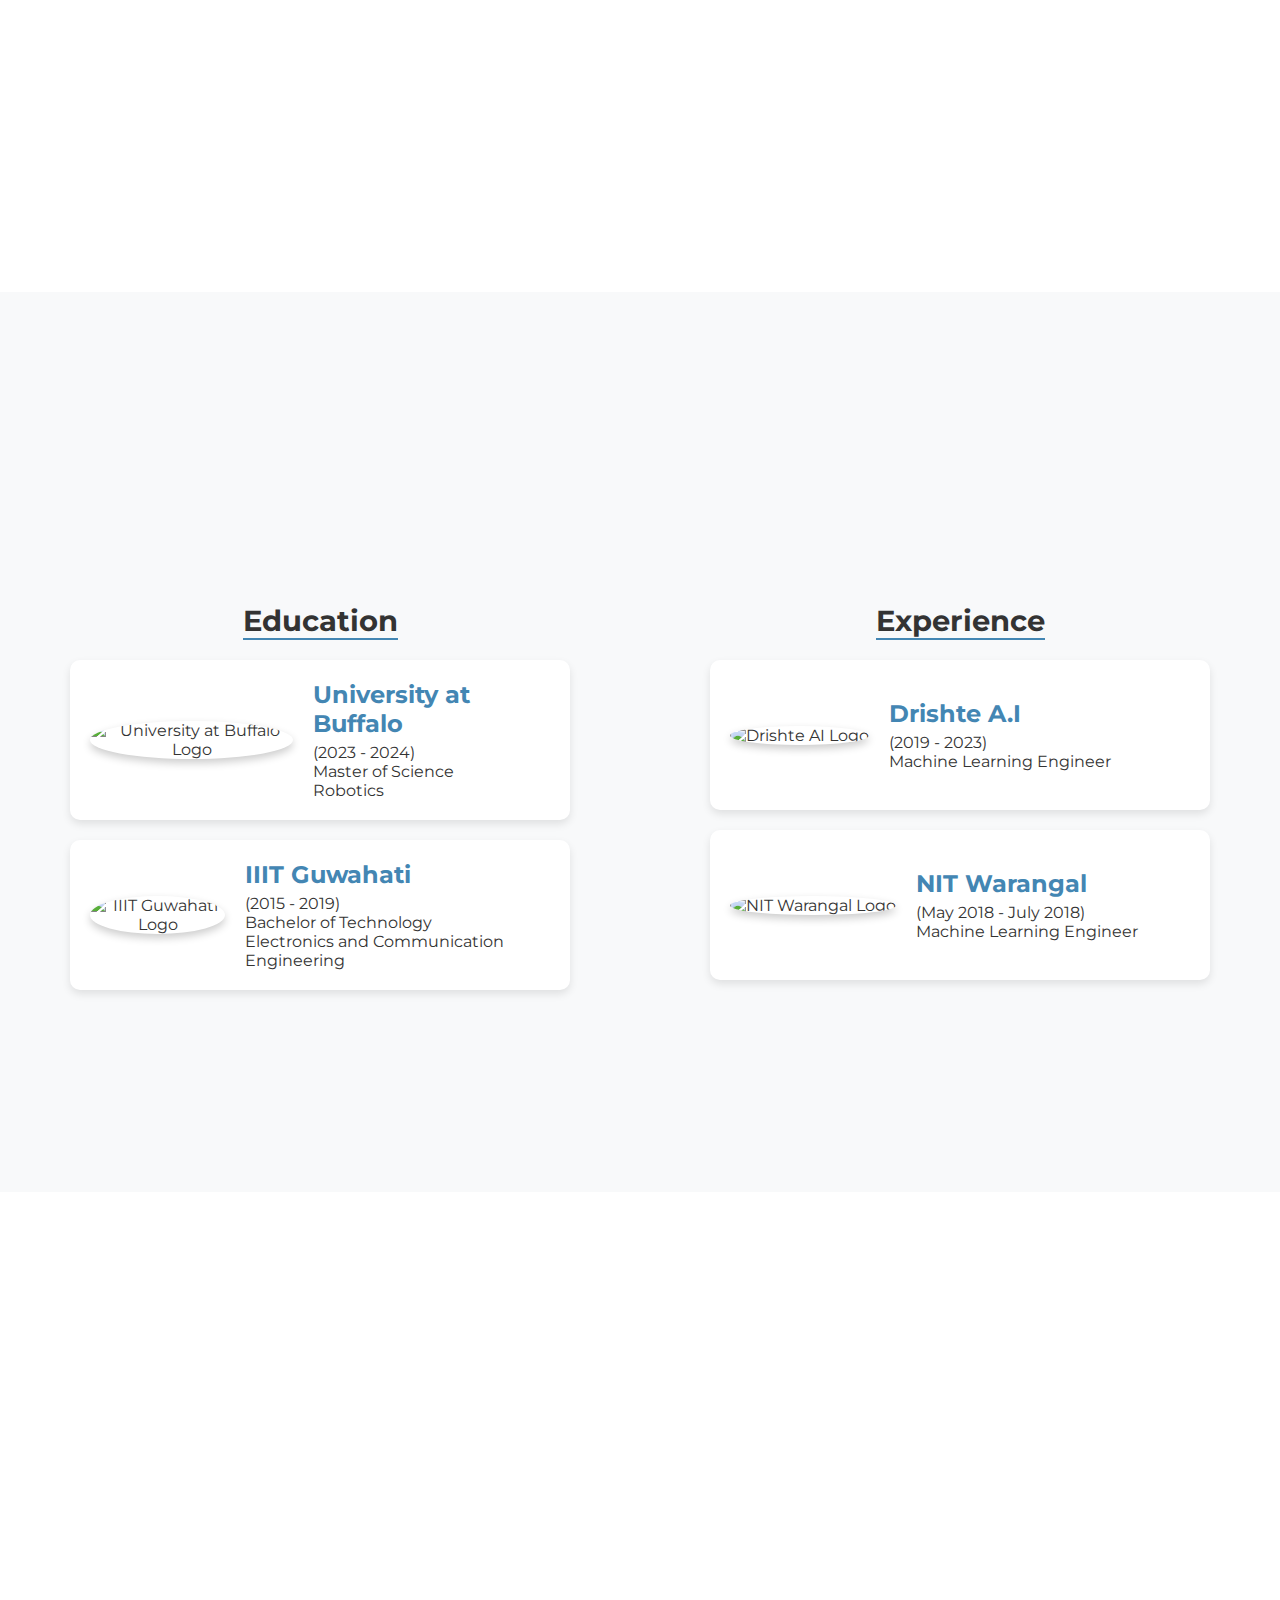
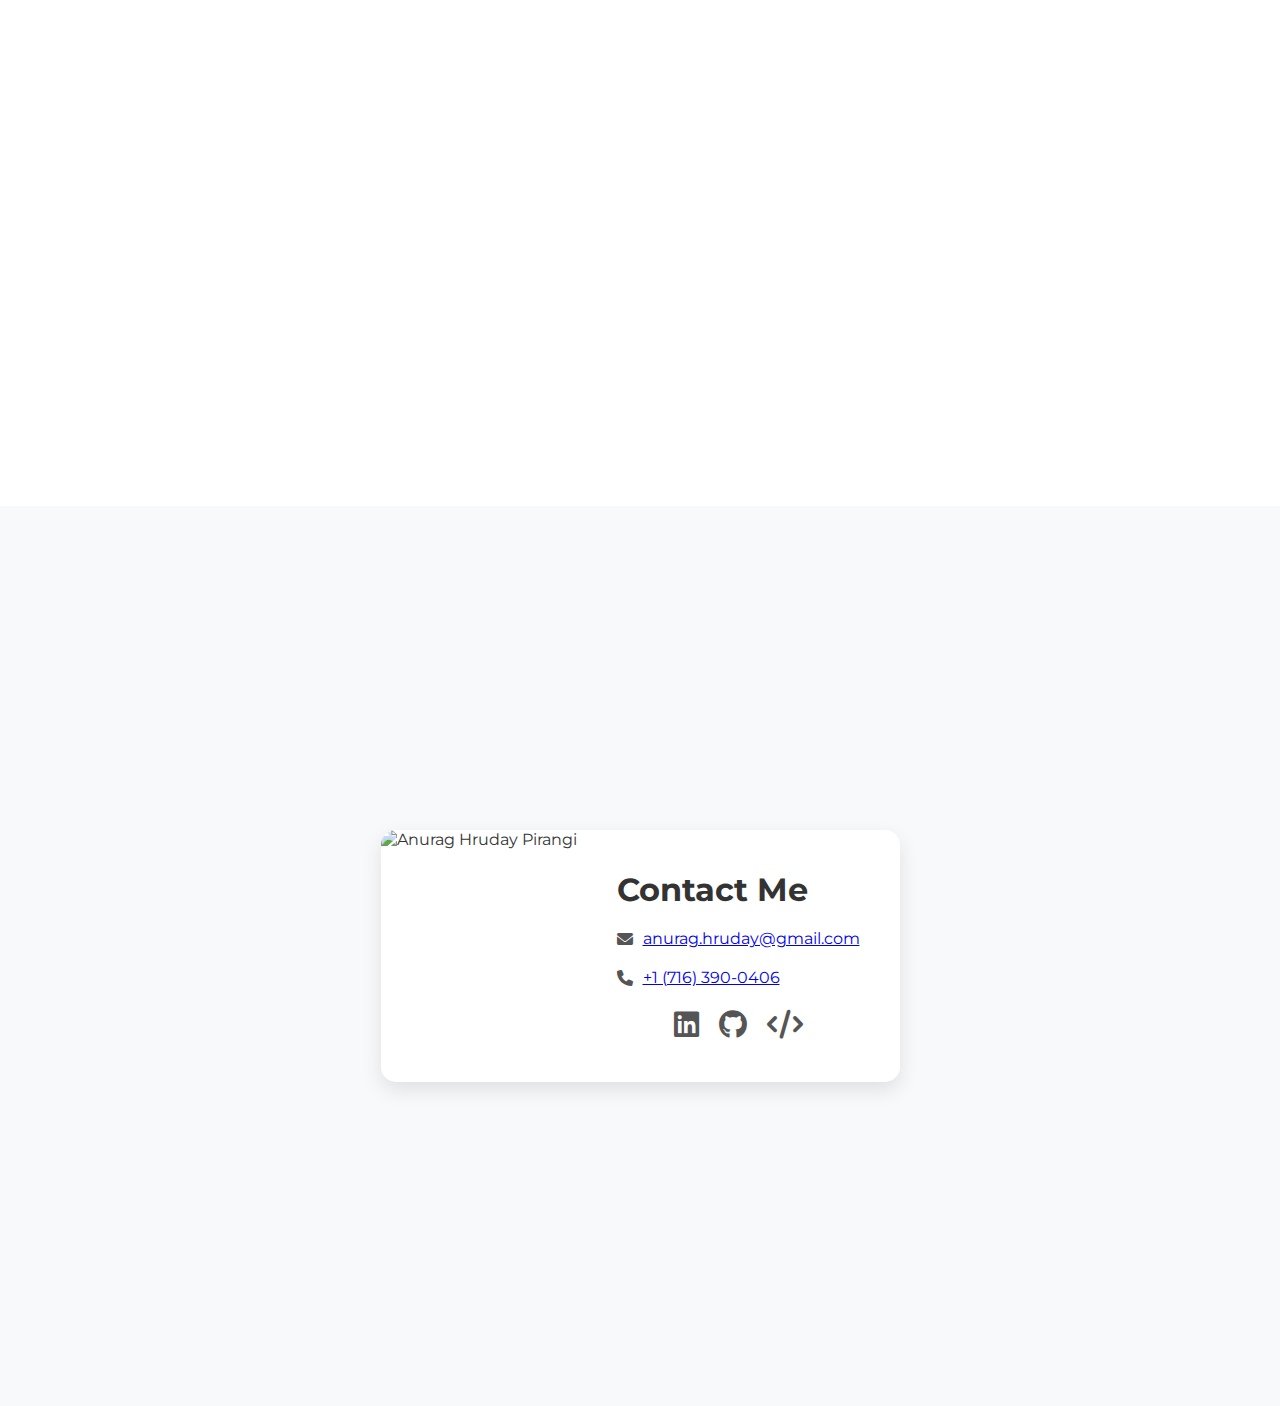
==== commit 705a02f2: "fixed most of the structure" ====
--- a/working/index.html
+++ b/working/index.html
@@ -199,19 +199,25 @@
         </div>
       </div>
     </section>
-    
-    
 
     <!-- Projects Section-->
-
     <section id="projects" data-aos="fade-up">
       <h2>Projects</h2>
+
+      <!-- Add this right after <h2>Projects</h2> -->
+      <div class="project-filters" data-aos="fade-up">
+        <button class="filter-btn active" data-filter="all">All</button>
+        <button class="filter-btn" data-filter="robotics">Robotics</button>
+        <button class="filter-btn" data-filter="cv">Computer Vision</button>
+        <button class="filter-btn" data-filter="ai">AI/ML</button>
+        <button class="filter-btn" data-filter="mystery">? ? ?</button>
+      </div>
 
       <div class="projects-container">
         <!-- Row 1 -->
         <div class="project-row">
           <!-- Project 1 -->
-          <div class="project-card">
+          <div class="project-card" data-categories="av ai">
             <img src="https://raw.githubusercontent.com/anuraghruday/ar_object_detection/main/output4.png" alt="AR Object Detection" class="project-thumbnail" />
             <div class="project-info">
               <h3>AR Object Detection</h3>
@@ -230,7 +236,7 @@
           </div>
     
           <!-- Project 2 -->
-          <div class="project-card">
+          <div class="project-card" data-categories="ai">
             <img src="https://raw.githubusercontent.com/anuraghruday/genAI_text_to_image/main/overleaf_files/a_happy_bear.png" alt="Text to Image Generation" class="project-thumbnail" />
             <div class="project-info">
               <h3>Text to Image Generation</h3>
@@ -250,9 +256,9 @@
         </div>
     
         <!-- Row 2 -->
-        <div class="project-row">
+        <div class="project-row" >
           <!-- Project 3 -->
-          <div class="project-card">
+          <div class="project-card" data-categories="cv ai">
             <img src="https://raw.githubusercontent.com/anuraghruday/style_transfer/main/Starry-Night.png" alt="Style Transfer and Emotion Detection" class="project-thumbnail" />
             <div class="project-info">
               <h3>Style Transfer and Emotion Detection</h3>
@@ -271,7 +277,7 @@
           </div>
     
           <!-- Project 4 -->
-          <div class="project-card">
+          <div class="project-card" data-categories="robotics">
             <img src="https://raw.githubusercontent.com/f1tenth/f1tenth_doc/refs/heads/foxy_test/going_forward/simulator/img/basic_sim.gif" alt="Autonomous Navigation" class="project-thumbnail" />
             <div class="project-info">
               <h3>Autonomous Navigation</h3>
@@ -291,9 +297,9 @@
         </div>
     
         <!-- Row 3 -->
-        <div class="project-row">
+        <div class="project-row" >
           <!-- Project 5 -->
-          <div class="project-card">
+          <div class="project-card" data-categories="ai">
             <img src="https://raw.githubusercontent.com/eclipse/sumo/main/docs/web/docs/images/multiple-screenshots.png" alt="Intelligent Traffic Signal Control" class="project-thumbnail" />
             <div class="project-info">
               <h3>Intelligent Traffic Signal Control</h3>
@@ -312,7 +318,7 @@
           </div>
     
           <!-- Project 6 -->
-          <div class="project-card">
+          <div class="project-card" data-categories="mystery">
             <img src="url_to_genAI_thumbnail.jpg" alt="Generative AI for Text to Image" class="project-thumbnail" />
             <div class="project-info">
               <h3>Generative AI for Text to Image</h3>
--- a/working/style.css
+++ b/working/style.css
@@ -305,34 +305,109 @@
 }
 
 /* ================================================
+   PROJECT FILTERS
+================================================ */
+.project-filters {
+  margin: 30px 0;
+  text-align: center;
+}
+
+.filter-btn {
+  background: #4386b3;
+  color: white;
+  border: none;
+  padding: 10px 20px;
+  margin: 5px;
+  border-radius: 25px;
+  cursor: pointer;
+  transition: all 0.3s ease;
+}
+
+.filter-btn.active {
+  background: #345a72;
+  transform: scale(1.1);
+}
+
+.filter-btn:hover {
+  background: #345a72;
+}
+
+/* ================================================
    PROJECTS SECTION
 ================================================ */
 #projects {
-  padding: 60px 20px !important; /* Add !important */
-  min-height: 100vh; /* Add this line */
-}
+  min-height: 100vh;
+  display: flex;
+  flex-direction: column;
+}
+
+#projects h2 {
+  font-size: 2.5rem; /* Match About section size */
+  color: #333;
+  margin-bottom: 40px;
+  text-align: center;
+  position: relative;
+  padding-bottom: 15px;
+}
+
+#projects h2::after {
+  content: '';
+  position: absolute;
+  bottom: 0;
+  left: 50%;
+  transform: translateX(-50%);
+  width: 100px;
+  height: 2px;
+  background: #4386b3; /* Your theme color */
+}
+
+/* Add animation */
+#projects h2 {
+  animation: fadeIn 1s ease-in-out;
+}
+
 .projects-container {
   display: flex;
   flex-direction: column;
+  align-items: center;
+  width: 100%;
+  max-width: 1200px;
+  margin: 0 auto;
+  padding: 0 20px;
+}
+
+.project-row {
+  display: grid;
+  grid-template-columns: repeat(auto-fit, minmax(300px, 1fr));
   gap: 20px;
-  align-items: center;
-}
-
-.project-row {
-  display: flex;
-  flex-wrap: wrap;
   justify-content: center;
-  gap: 20px;
+  justify-items: center; /* Add this line */
+  padding: 20px 0;
+  width: 100%;
 }
 
 .project-card {
   background: #fff;
-  width: 300px;
+  width: 100%;
   border-radius: 8px;
   box-shadow: 0 4px 8px rgba(0, 0, 0, 0.2);
   overflow: hidden;
   transition: transform 0.3s, box-shadow 0.3s;
   text-align: left;
+  transition: all 0.4s ease-in-out;
+  opacity: 1;
+  max-height: 500px; /* Adjust based on your card height */
+  max-width: 400px;
+}
+
+/* Hidden state */
+.project-card.hidden {
+  opacity: 0;
+  max-height: 0;
+  margin: 0;
+  padding: 0;
+  transform: scale(0.8);
+  pointer-events: none;
 }
 
 .project-card:hover {
@@ -580,6 +655,28 @@
     height: 300px;
   }
 
+  .project-row {
+    grid-template-columns: 1fr;
+    width: 100%;
+  }
+
+  #projects h2 {
+    font-size: 2rem;
+    margin-bottom: 30px;
+  }
+  
+  #projects h2::after {
+    width: 60px;
+  }
+
+  .project-card {
+    max-width: 100%;
+  }
+  
+  .project-card.hidden {
+    transform: scale(0.95);
+  }
+
   .contact-container {
     flex-direction: column;
   }
